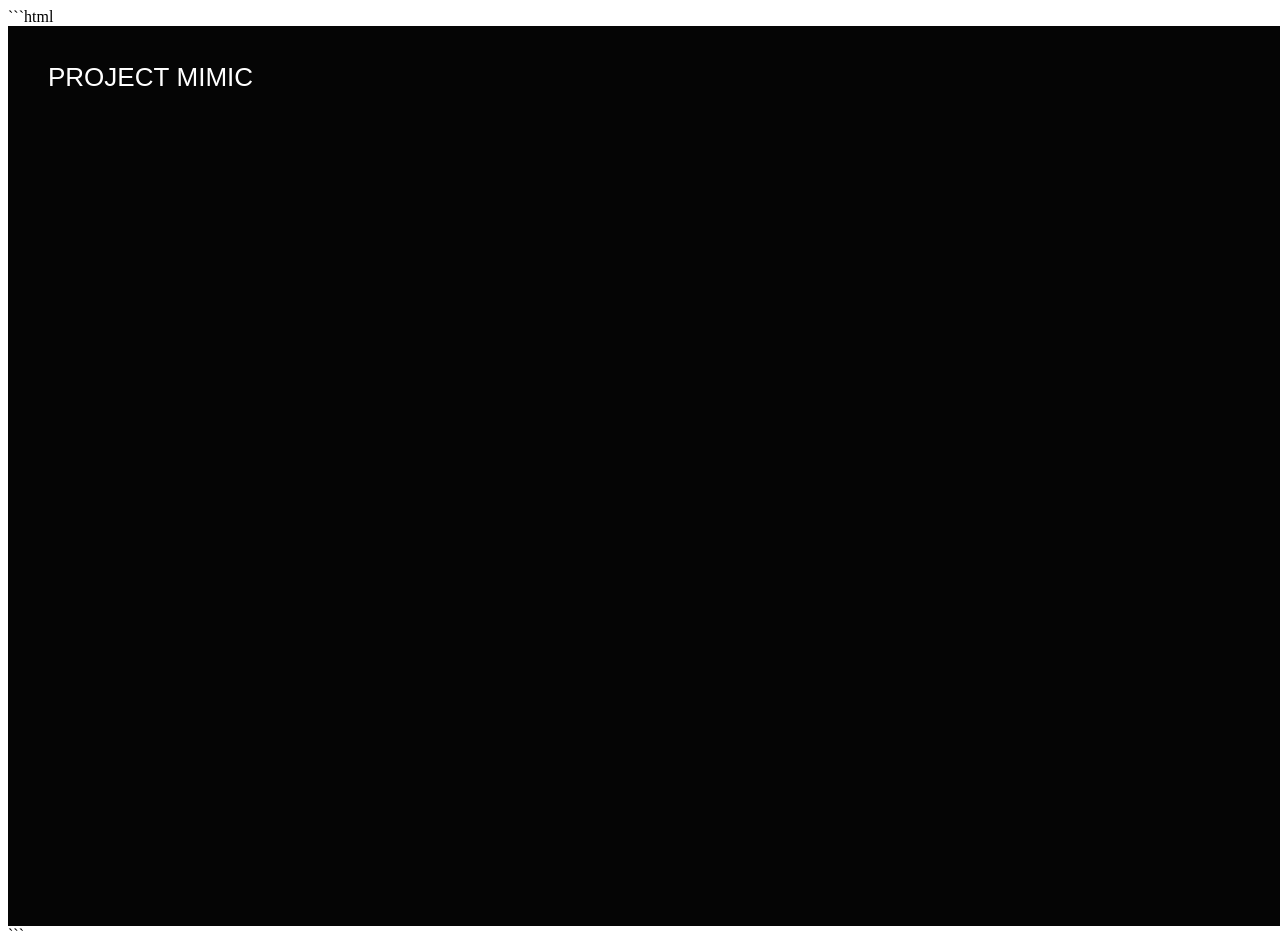
==== game.html @ 35501d36 "Add initial game.html structure" ====
```html
<!DOCTYPE html>
<html lang="en">

<head>

    <meta charset="UTF-8">

    <meta
        name="viewport"
        content="width=device-width, initial-scale=1.0">

    <title>Project Mimic</title>

    <link
        rel="stylesheet"
        href="styles.css">

</head>

<body>

    <canvas id="game"></canvas>

    <script src="game.js"></script>

</body>

</html>
```
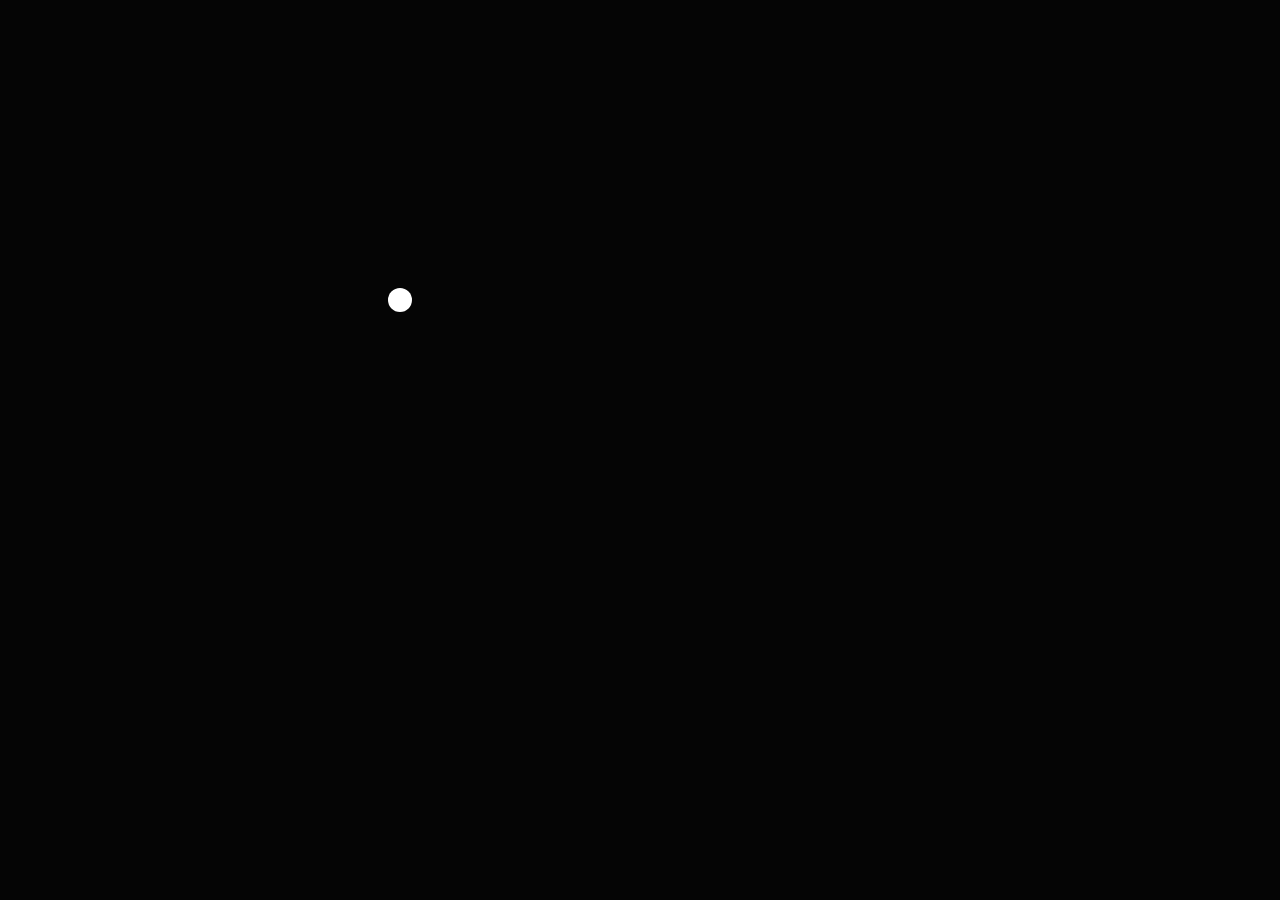
==== commit 80615749: "Update game.html" ====
--- a/game.html
+++ b/game.html
@@ -1,4 +1,3 @@
-```html
 <!DOCTYPE html>
 <html lang="en">
 
@@ -6,15 +5,13 @@
 
     <meta charset="UTF-8">
 
-    <meta
-        name="viewport"
-        content="width=device-width, initial-scale=1.0">
+    <meta name="viewport"
+          content="width=device-width, initial-scale=1.0">
 
     <title>Project Mimic</title>
 
-    <link
-        rel="stylesheet"
-        href="styles.css">
+    <link rel="stylesheet"
+          href="styles.css">
 
 </head>
 
@@ -27,4 +24,3 @@
 </body>
 
 </html>
-```
--- a/styles.css
+++ b/styles.css
@@ -0,0 +1,93 @@
+* {
+    margin: 0;
+    padding: 0;
+    box-sizing: border-box;
+}
+
+html,
+body {
+    width: 100%;
+    height: 100%;
+    overflow: hidden;
+
+    background: #050505;
+    color: white;
+
+    font-family: Arial, Helvetica, sans-serif;
+}
+
+body {
+
+    display: flex;
+
+    justify-content: center;
+    align-items: center;
+
+}
+
+#app {
+
+    display: flex;
+
+    flex-direction: column;
+
+    justify-content: center;
+    align-items: center;
+
+}
+
+h1 {
+
+    font-size: 64px;
+
+    margin-bottom: 15px;
+
+    letter-spacing: 8px;
+
+}
+
+p {
+
+    opacity: .7;
+
+    margin-bottom: 40px;
+
+}
+
+button {
+
+    width: 250px;
+
+    padding: 18px;
+
+    margin: 10px;
+
+    background: transparent;
+
+    color: white;
+
+    border: 2px solid white;
+
+    cursor: pointer;
+
+    font-size: 18px;
+
+}
+
+button:hover {
+
+    background: white;
+
+    color: black;
+
+}
+
+footer {
+
+    position: absolute;
+
+    bottom: 20px;
+
+    opacity: .5;
+
+}
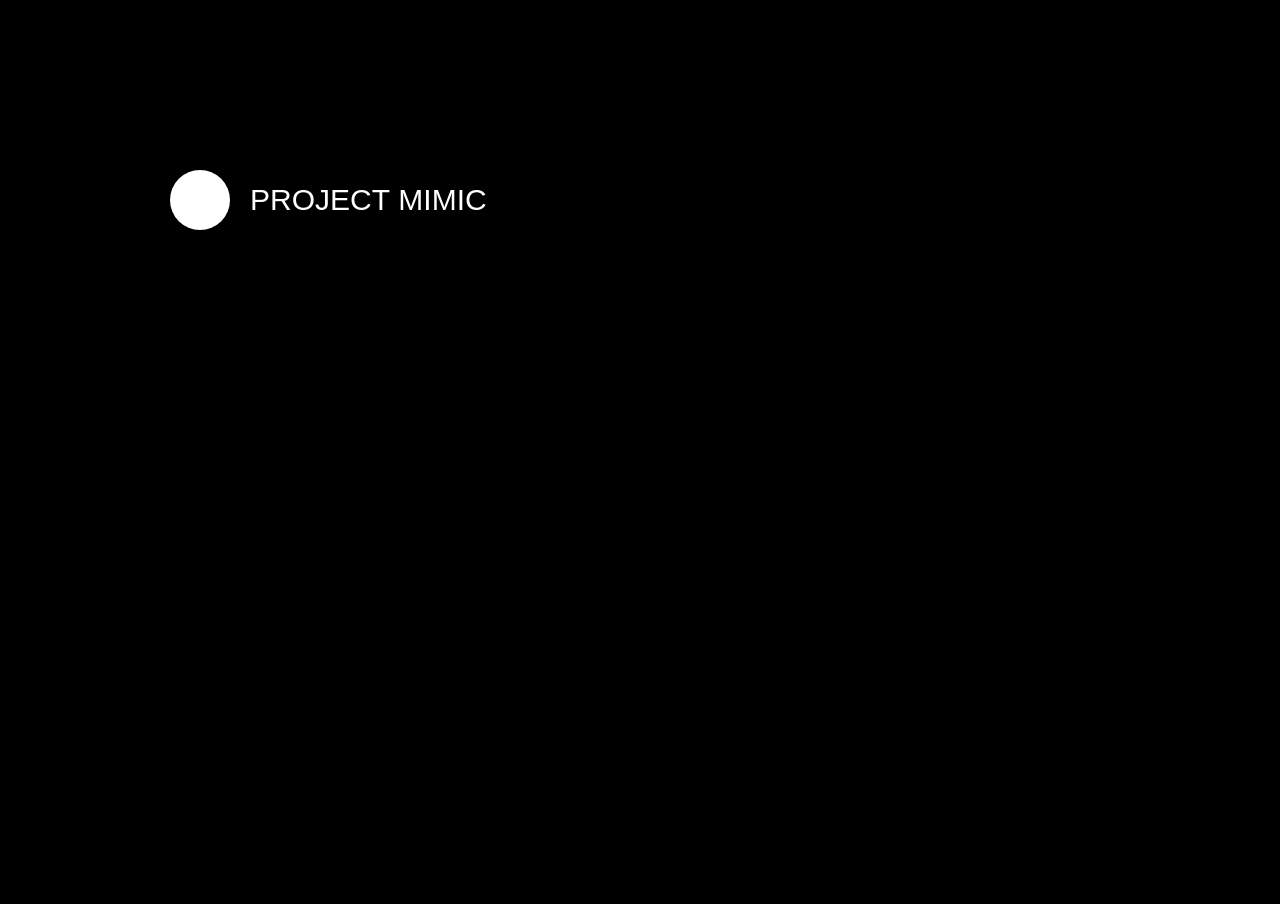
==== commit cbe989fd: "Update game.html" ====
--- a/game.html
+++ b/game.html
@@ -1,26 +1,15 @@
 <!DOCTYPE html>
 <html lang="en">
+<head>
+    <meta charset="UTF-8">
+    <meta name="viewport" content="width=device-width, initial-scale=1.0">
+    <title>Project Mimic</title>
+</head>
+<body style="margin:0;background:black;overflow:hidden;">
 
-<head>
+<canvas id="game"></canvas>
 
-    <meta charset="UTF-8">
-
-    <meta name="viewport"
-          content="width=device-width, initial-scale=1.0">
-
-    <title>Project Mimic</title>
-
-    <link rel="stylesheet"
-          href="styles.css">
-
-</head>
-
-<body>
-
-    <canvas id="game"></canvas>
-
-    <script src="game.js"></script>
+<script src="game.js"></script>
 
 </body>
-
 </html>
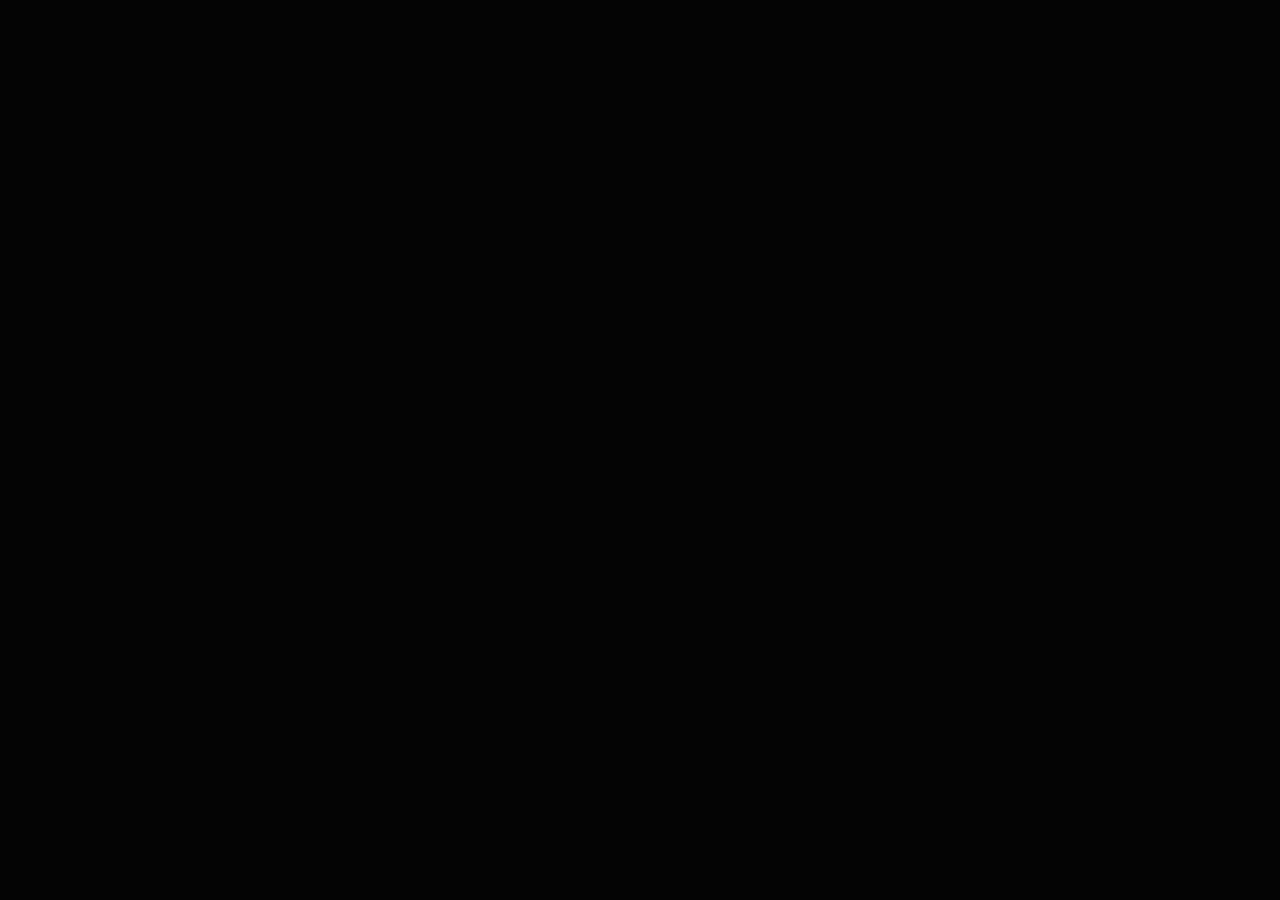
==== commit 807f6792: "Update game.html" ====
--- a/game.html
+++ b/game.html
@@ -1,15 +1,26 @@
 <!DOCTYPE html>
 <html lang="en">
+
 <head>
+
     <meta charset="UTF-8">
     <meta name="viewport" content="width=device-width, initial-scale=1.0">
+
     <title>Project Mimic</title>
+
+    <link rel="stylesheet" href="styles.css">
+
 </head>
-<body style="margin:0;background:black;overflow:hidden;">
 
-<canvas id="game"></canvas>
+<body>
 
-<script src="game.js"></script>
+    <canvas id="game"></canvas>
+
+    <script src="collision.js"></script>
+    <script src="world.js"></script>
+    <script src="player.js"></script>
+    <script src="game.js"></script>
 
 </body>
+
 </html>
--- a/styles.css
+++ b/styles.css
@@ -0,0 +1,93 @@
+* {
+    margin: 0;
+    padding: 0;
+    box-sizing: border-box;
+}
+
+html,
+body {
+    width: 100%;
+    height: 100%;
+    overflow: hidden;
+
+    background: #050505;
+    color: white;
+
+    font-family: Arial, Helvetica, sans-serif;
+}
+
+body {
+
+    display: flex;
+
+    justify-content: center;
+    align-items: center;
+
+}
+
+#app {
+
+    display: flex;
+
+    flex-direction: column;
+
+    justify-content: center;
+    align-items: center;
+
+}
+
+h1 {
+
+    font-size: 64px;
+
+    margin-bottom: 15px;
+
+    letter-spacing: 8px;
+
+}
+
+p {
+
+    opacity: .7;
+
+    margin-bottom: 40px;
+
+}
+
+button {
+
+    width: 250px;
+
+    padding: 18px;
+
+    margin: 10px;
+
+    background: transparent;
+
+    color: white;
+
+    border: 2px solid white;
+
+    cursor: pointer;
+
+    font-size: 18px;
+
+}
+
+button:hover {
+
+    background: white;
+
+    color: black;
+
+}
+
+footer {
+
+    position: absolute;
+
+    bottom: 20px;
+
+    opacity: .5;
+
+}
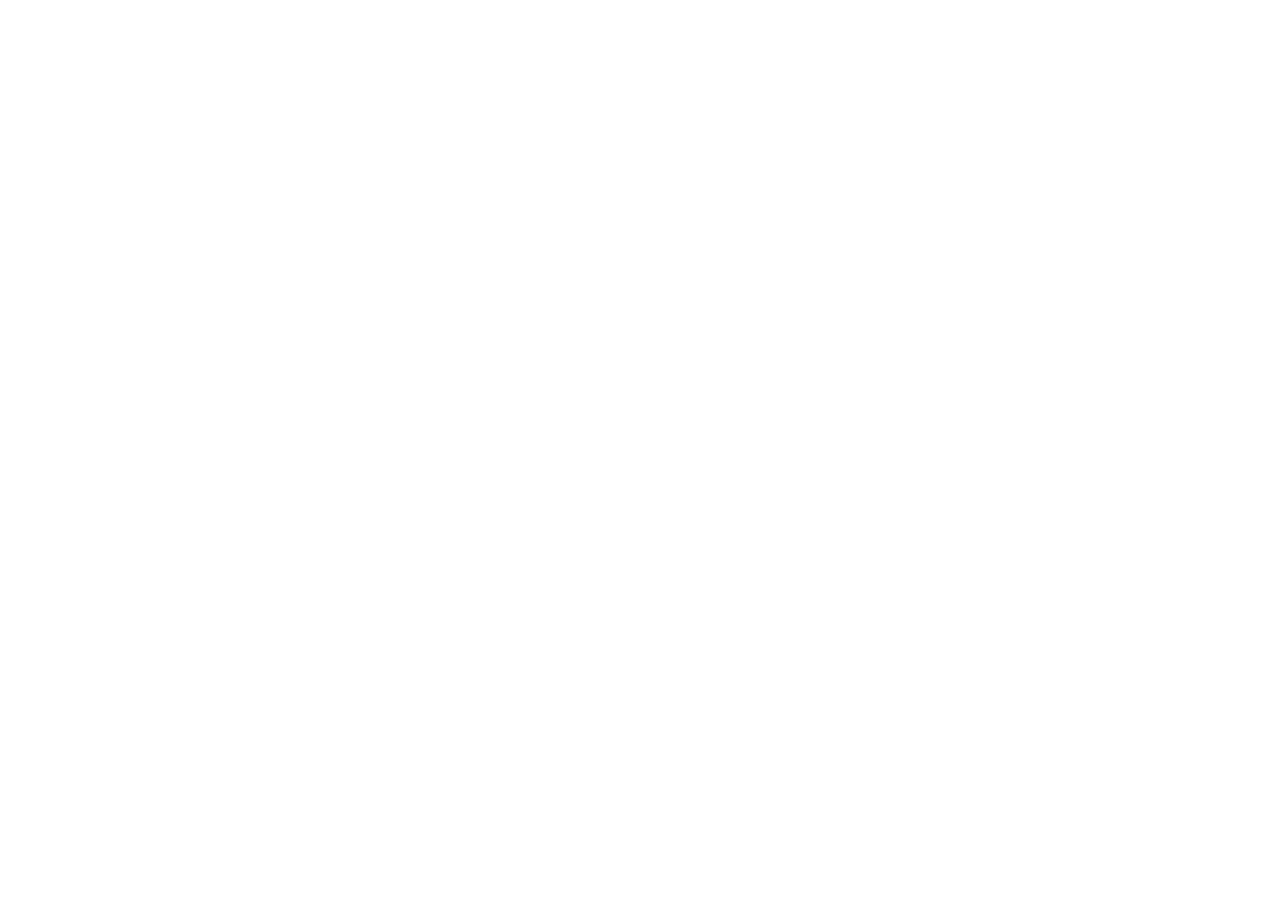
==== commit 590be46a: "Create game.html" ====
--- a/game.html
+++ b/game.html
@@ -4,22 +4,24 @@
 <head>
 
     <meta charset="UTF-8">
-    <meta name="viewport" content="width=device-width, initial-scale=1.0">
+
+    <meta name="viewport"
+          content="width=device-width, initial-scale=1.0">
 
     <title>Project Mimic</title>
 
-    <link rel="stylesheet" href="styles.css">
+    <link rel="stylesheet"
+          href="styles.css">
 
 </head>
 
 <body>
 
+    <!-- Game Canvas -->
     <canvas id="game"></canvas>
 
-    <script src="collision.js"></script>
-    <script src="world.js"></script>
-    <script src="player.js"></script>
-    <script src="game.js"></script>
+    <!-- Main Game -->
+    <script type="module" src="game.js"></script>
 
 </body>
 
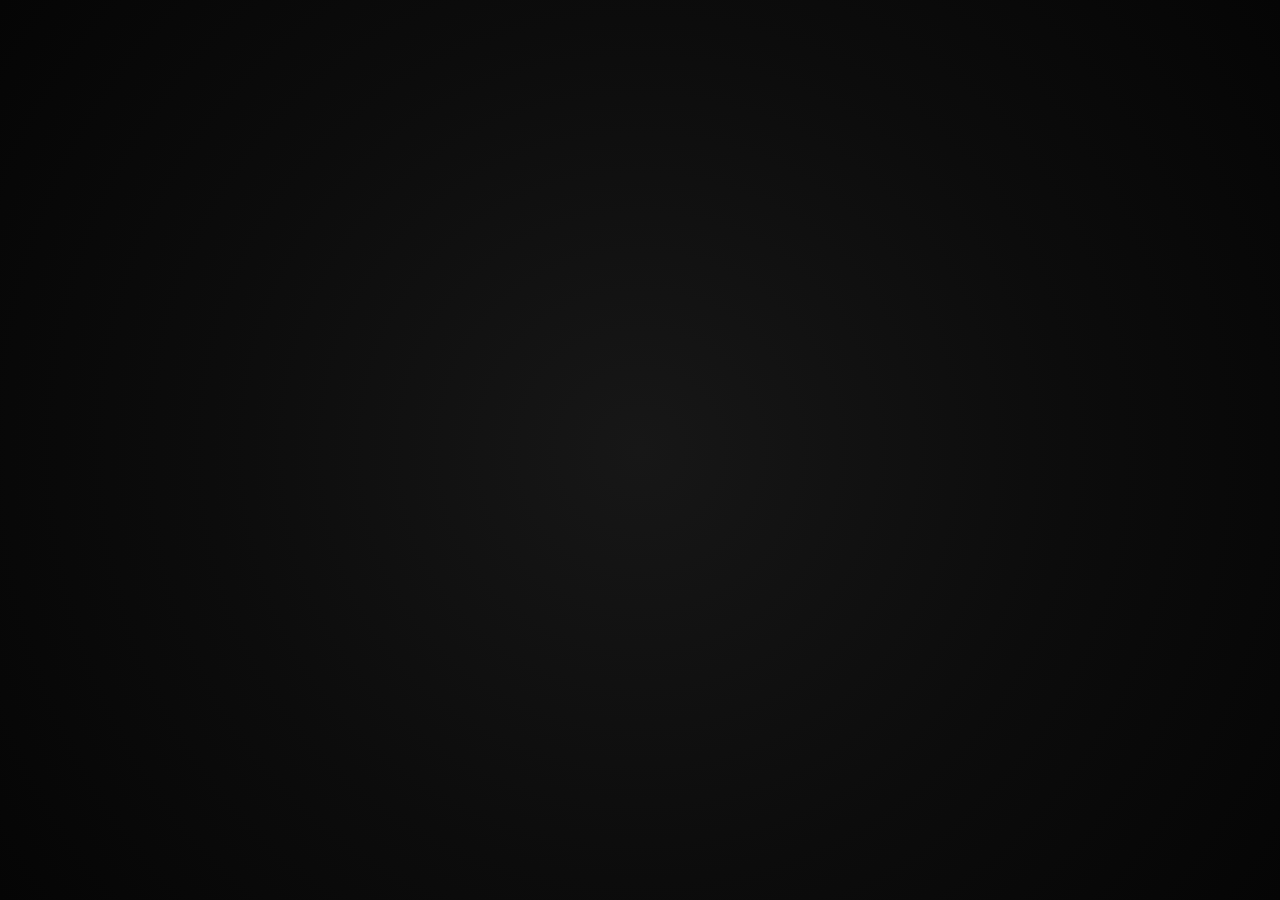
==== commit b7601760: "Update game.html" ====
--- a/game.html
+++ b/game.html
@@ -5,13 +5,15 @@
 
     <meta charset="UTF-8">
 
-    <meta name="viewport"
-          content="width=device-width, initial-scale=1.0">
+    <meta
+        name="viewport"
+        content="width=device-width, initial-scale=1.0">
 
     <title>Project Mimic</title>
 
-    <link rel="stylesheet"
-          href="styles.css">
+    <link
+        rel="stylesheet"
+        href="styles.css">
 
 </head>
 
--- a/styles.css
+++ b/styles.css
@@ -0,0 +1,188 @@
+/* ====================================
+   PROJECT MIMIC
+==================================== */
+
+*{
+    margin:0;
+    padding:0;
+    box-sizing:border-box;
+}
+
+html,
+body{
+
+    width:100%;
+    height:100%;
+
+    overflow:hidden;
+
+    font-family:Arial, Helvetica, sans-serif;
+
+    background:#070707;
+
+    color:white;
+
+}
+
+/* Background */
+
+body{
+
+    display:flex;
+    justify-content:center;
+    align-items:center;
+
+    background:
+
+    radial-gradient(circle at center,
+    #171717 0%,
+    #0c0c0c 55%,
+    #050505 100%);
+
+}
+
+/* Main Menu */
+
+#menu{
+
+    width:100%;
+    max-width:520px;
+
+    text-align:center;
+
+    animation:fadeIn 1.2s ease;
+
+}
+
+/* Title */
+
+#title{
+
+    font-size:72px;
+
+    font-weight:900;
+
+    letter-spacing:8px;
+
+    line-height:0.9;
+
+    margin-bottom:60px;
+
+    text-shadow:
+
+        0 0 10px rgba(255,255,255,.08),
+        0 0 30px rgba(255,255,255,.05);
+
+}
+
+#title span{
+
+    color:#b10d0d;
+
+    display:block;
+
+    margin-top:8px;
+
+    text-shadow:
+
+        0 0 10px rgba(177,13,13,.45),
+        0 0 30px rgba(177,13,13,.25);
+
+}
+
+/* Buttons */
+
+#buttons{
+
+    display:flex;
+
+    flex-direction:column;
+
+    gap:18px;
+
+}
+
+button{
+
+    width:100%;
+
+    padding:18px;
+
+    font-size:20px;
+
+    font-weight:bold;
+
+    letter-spacing:2px;
+
+    color:white;
+
+    background:#141414;
+
+    border:2px solid #252525;
+
+    border-radius:12px;
+
+    cursor:pointer;
+
+    transition:
+
+        transform .18s,
+        background .18s,
+        border-color .18s,
+        box-shadow .18s;
+
+}
+
+button:hover{
+
+    background:#1f1f1f;
+
+    border-color:#b10d0d;
+
+    transform:scale(1.03);
+
+    box-shadow:
+
+        0 0 18px rgba(177,13,13,.35);
+
+}
+
+button:active{
+
+    transform:scale(.98);
+
+}
+
+/* Version */
+
+#version{
+
+    margin-top:40px;
+
+    color:#666;
+
+    font-size:14px;
+
+    letter-spacing:2px;
+
+}
+
+/* Fade */
+
+@keyframes fadeIn{
+
+    from{
+
+        opacity:0;
+        transform:translateY(20px);
+
+    }
+
+    to{
+
+        opacity:1;
+        transform:translateY(0);
+
+    }
+
+}
